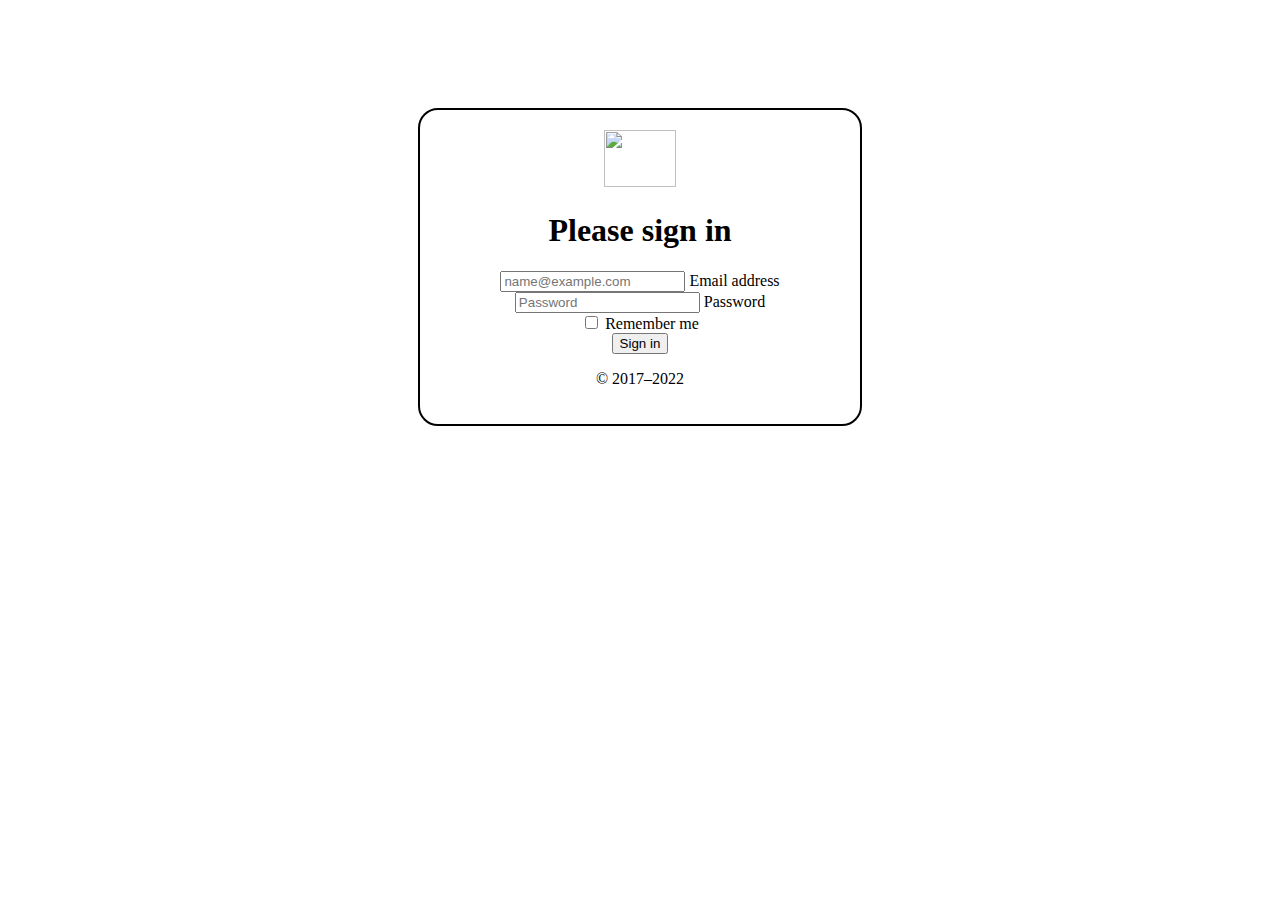
==== login.html @ 669afbdb "incio proyecto" ====
<!DOCTYPE html>
<html lang="en">

<head>
  <meta charset="UTF-8">
  <meta http-equiv="X-UA-Compatible" content="IE=edge">
  <meta name="viewport" content="width=device-width, initial-scale=1.0">
  <link href="https://cdn.jsdelivr.net/npm/bootstrap@5.3.0-alpha1/dist/css/bootstrap.min.css" rel="stylesheet"
    integrity="sha384-GLhlTQ8iRABdZLl6O3oVMWSktQOp6b7In1Zl3/Jr59b6EGGoI1aFkw7cmDA6j6gD" crossorigin="anonymous">
  <link rel="stylesheet" href="./css/loginstyle.css">
  <title>Login</title>
</head>

<body>

  <section>
    <article>
      <main class="form-signin w-100 m-auto">
        <form>
          <img class="mb-4" src="/docs/5.3/assets/brand/bootstrap-logo.svg" alt="" width="72" height="57">
          <h1 class="h3 mb-3 fw-normal">Please sign in</h1>

          <div class="form-floating">
            <input type="email" class="form-control" id="floatingInput" placeholder="name@example.com">
            <label for="floatingInput">Email address</label>
          </div>
          <div class="form-floating">
            <input type="password" class="form-control" id="floatingPassword" placeholder="Password">
            <label for="floatingPassword">Password</label>
          </div>

          <div class="checkbox mb-3">
            <label>
              <input type="checkbox" value="remember-me"> Remember me
            </label>
          </div>
          <button class="w-100 btn btn-lg btn-primary" type="submit">Sign in</button>
          <p class="mt-5 mb-3 text-muted">© 2017–2022</p>
        </form>
      </main>
    </article>
  </section>

</body>

</html>
---- css/loginstyle.css ----
/* login bootstrap */

section {
    display: flex;
    justify-content: center;
}

article {
    margin-top: 100px;
    width: 400px;
    text-align: center;
    border: 2px solid black;
    border-radius: 20px;
    padding: 20px;
}
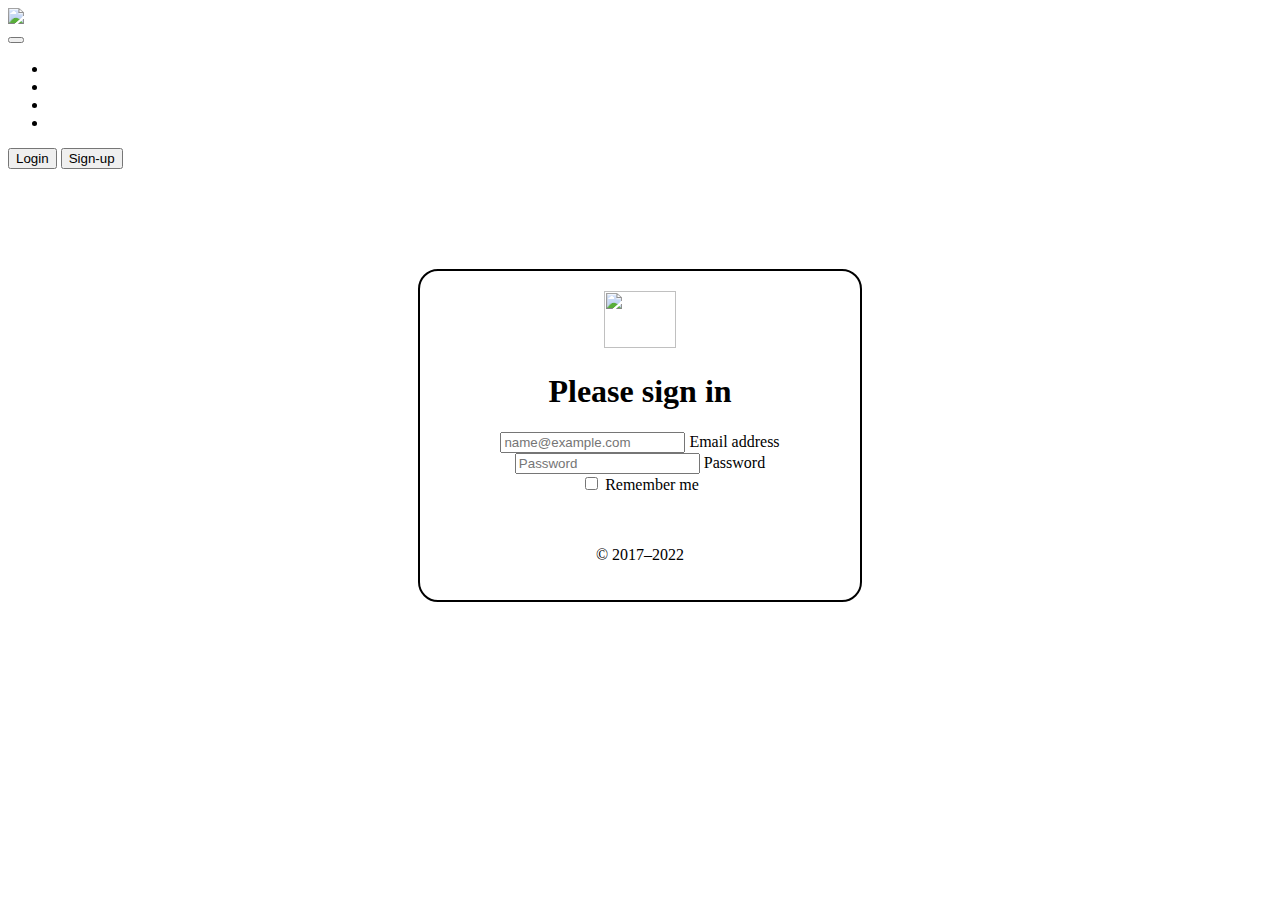
==== commit 56595407: "se adiciona y configura layout bootstrap" ====
--- a/login.html
+++ b/login.html
@@ -12,6 +12,41 @@
 </head>
 
 <body>
+  <header>
+    <!--Nav bar-->
+    <nav class="navbar navbar-expand-md navbar-dark fixed-top bg-dark d-flex">
+      <div class="container-fluid">
+        <div class="col">
+          <a class="navbar-brand" href="#"><img
+              src="https://upload.wikimedia.org/wikipedia/commons/2/26/Spotify_logo_with_text.svg" alt="logo"
+              style="width:150px"></a>
+        </div>
+        <button class="navbar-toggler" type="button" data-bs-toggle="collapse" data-bs-target="#navbarCollapse"
+          aria-controls="navbarCollapse" aria-expanded="false" aria-label="Toggle navigation">
+          <span class="navbar-toggler-icon"></span>
+        </button>
+        <div class="collapse navbar-collapse offset-md-4" id="navbarCollapse">
+          <ul class="navbar-nav me-auto mb-2 mb-md-0">
+            <li class="nav-item">
+              <a class="nav-link active" aria-current="page" href="./">Home</a>
+            </li>
+            <li class="nav-item">
+              <a class="nav-link" href="#">Link</a>
+            </li>
+            <li class="nav-item">
+              <a class="nav-link" href="./login.html">Login</a>
+            </li>
+            <li class="nav-item">
+              <a class="nav-link disabled">Disabled</a>
+            </li>
+          </ul>
+          <button type="button" class="btn btn-outline-primary me-2">Login</button>
+          <button type="button" class="btn btn-primary">Sign-up</button>
+        </div>
+      </div>
+    </nav>
+  </header>
+
 
   <section>
     <article>
@@ -34,7 +69,10 @@
               <input type="checkbox" value="remember-me"> Remember me
             </label>
           </div>
-          <button class="w-100 btn btn-lg btn-primary" type="submit">Sign in</button>
+          <!--<button class="w-100 btn btn-lg btn-primary" type="submit">Sign in</button>-->
+          <div class="w-100 btn btn-lg btn-primary mt-1"><a href="./login.html">Sing in</a></div>
+          <!--<button class="w-100 btn btn-lg btn-primary mt-1" type="submit">Sign Up</button>-->
+          <div class="w-100 btn btn-lg btn-primary mt-1"><a href="./singup.html">Sing Up</a></div>
           <p class="mt-5 mb-3 text-muted">© 2017–2022</p>
         </form>
       </main>
--- a/css/loginstyle.css
+++ b/css/loginstyle.css
@@ -13,3 +13,59 @@
     border-radius: 20px;
     padding: 20px;
 }
+
+a {
+  text-decoration: none;
+  color: white;
+}
+
+
+
+/* singup 
+
+
+body {
+    font-family: Arial, Helvetica, sans-serif;
+  }
+  
+  * {
+    box-sizing: border-box;
+  }
+  
+  .container {
+    padding: 16px;
+    background-color: #f2f2f2;
+  }
+  
+  input[type=text], input[type=email], input[type=password] {
+    width: 100%;
+    padding: 12px;
+    border: 1px solid #ccc;
+    margin-top: 6px;
+    margin-bottom: 16px;
+    resize: vertical;
+  }
+  
+  button[type=submit] {
+    background-color: #4CAF50;
+    color: white;
+    padding: 12px 20px;
+    border: none;
+    cursor: pointer;
+    width: 100%;
+    opacity: 0.9;
+  }
+  
+  button[type=submit]:hover {
+    opacity: 1;
+  }
+  
+  h1 {
+    text-align: center;
+    font-size: 32px;
+  }
+  
+  label {
+    font-size: 20px;
+  }
+  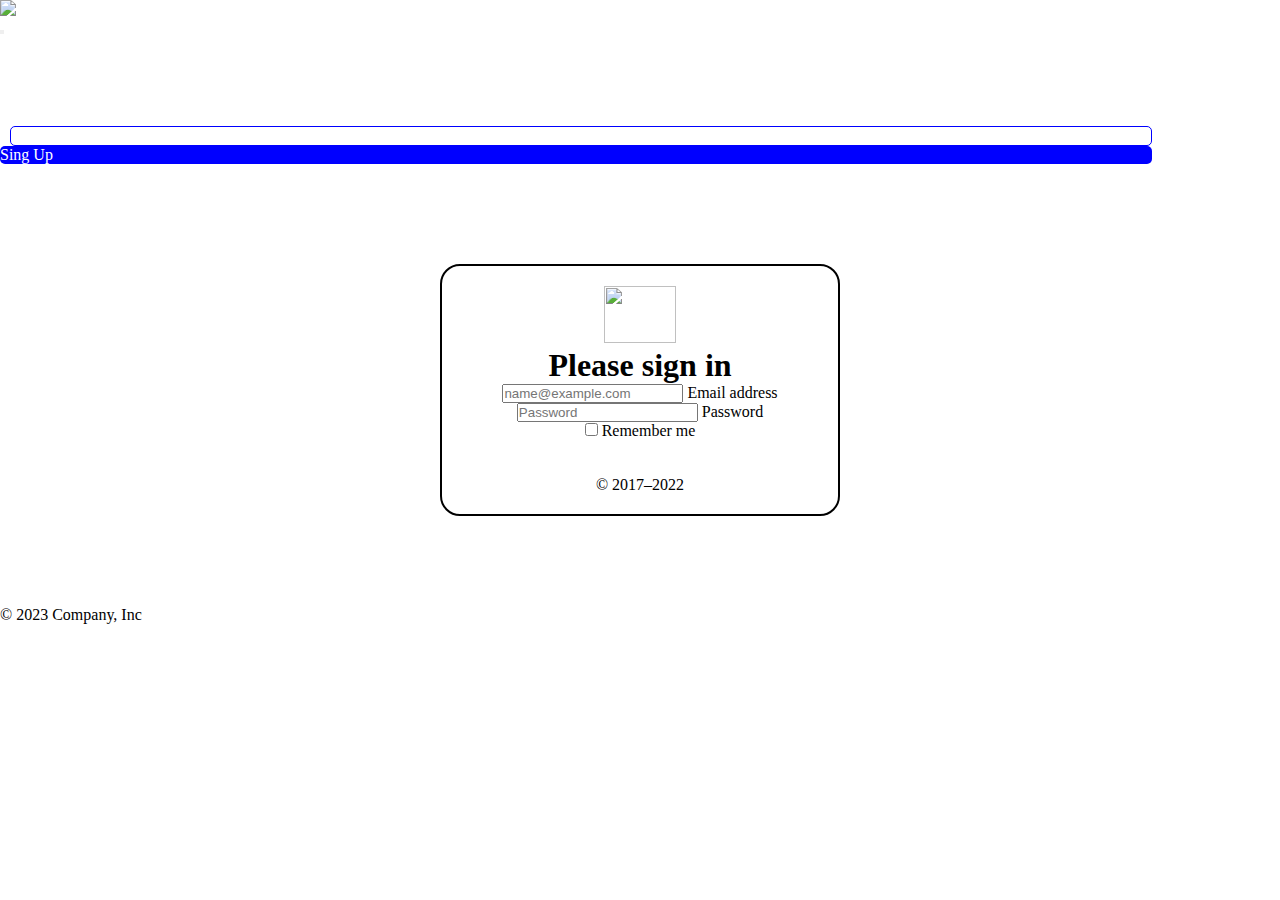
==== commit 73d18e40: "adiciono la descipción de la pagina y otros assets" ====
--- a/login.html
+++ b/login.html
@@ -7,52 +7,73 @@
   <meta name="viewport" content="width=device-width, initial-scale=1.0">
   <link href="https://cdn.jsdelivr.net/npm/bootstrap@5.3.0-alpha1/dist/css/bootstrap.min.css" rel="stylesheet"
     integrity="sha384-GLhlTQ8iRABdZLl6O3oVMWSktQOp6b7In1Zl3/Jr59b6EGGoI1aFkw7cmDA6j6gD" crossorigin="anonymous">
-  <link rel="stylesheet" href="./css/loginstyle.css">
+  <link rel="stylesheet" href="./css/style.css">
   <title>Login</title>
 </head>
 
 <body>
+  <script src="https://cdn.jsdelivr.net/npm/bootstrap@5.3.0-alpha2/dist/js/bootstrap.bundle.min.js"
+  integrity="sha384-qKXV1j0HvMUeCBQ+QVp7JcfGl760yU08IQ+GpUo5hlbpg51QRiuqHAJz8+BrxE/N" crossorigin="anonymous">
+  </script>
+
+  <!--header-->
   <header>
     <!--Nav bar-->
     <nav class="navbar navbar-expand-md navbar-dark fixed-top bg-dark d-flex">
-      <div class="container-fluid">
+      <div class="container-fluid width-class-90">
         <div class="col">
-          <a class="navbar-brand" href="#"><img
-              src="https://upload.wikimedia.org/wikipedia/commons/2/26/Spotify_logo_with_text.svg" alt="logo"
-              style="width:150px"></a>
+          <a class="navbar-brand" href="/"><img
+              src="./assets/img/settings.png" alt="logo"
+              style="width:50px"></a>
+              <a href="./">HeMTec</a>
         </div>
+
         <button class="navbar-toggler" type="button" data-bs-toggle="collapse" data-bs-target="#navbarCollapse"
           aria-controls="navbarCollapse" aria-expanded="false" aria-label="Toggle navigation">
           <span class="navbar-toggler-icon"></span>
         </button>
-        <div class="collapse navbar-collapse offset-md-4" id="navbarCollapse">
-          <ul class="navbar-nav me-auto mb-2 mb-md-0">
+        <div class="collapse navbar-collapse" id="navbarCollapse">
+          <ul class="navbar-nav mb-2 mb-md-0 ms-auto">
             <li class="nav-item">
-              <a class="nav-link active" aria-current="page" href="./">Home</a>
+              <a class="nav-link active" aria-current="page" href="#">Home</a>
             </li>
             <li class="nav-item">
-              <a class="nav-link" href="#">Link</a>
+              <a class="nav-link" href="#">Products</a>
             </li>
             <li class="nav-item">
+              <a class="nav-link" href="#">Services</a>
+            </li>
+            <li class="nav-item">
+              <a class="nav-link" href="#">FAQs</a>
+            </li>
+            <li class="nav-item">
+              <a class="nav-link" href="#">About Us</a>
+            </li>
+            <li class="nav-item login-class me-lg-1 ms-lg-3">
               <a class="nav-link" href="./login.html">Login</a>
             </li>
-            <li class="nav-item">
-              <a class="nav-link disabled">Disabled</a>
+            <li class="nav-item signup-class me-md-1 ms-md-1">
+              <a class="nav-link" href="./singup.html">Sing Up</a>
             </li>
           </ul>
-          <button type="button" class="btn btn-outline-primary me-2">Login</button>
-          <button type="button" class="btn btn-primary">Sign-up</button>
+          <!--<button type="button" class="btn btn-outline-primary ms-2">Login</button>
+          <button type="button" class="btn btn-primary ms-2">Sign-up</button>
+          </div>-->
         </div>
-      </div>
     </nav>
+    <!--end-navbar-->
   </header>
+  <!--end-header-->
 
 
-  <section>
-    <article>
+
+
+  <!--start-signin-form-->
+  <section class="section-signin">
+    <article class="article-signin">
       <main class="form-signin w-100 m-auto">
         <form>
-          <img class="mb-4" src="/docs/5.3/assets/brand/bootstrap-logo.svg" alt="" width="72" height="57">
+          <img class="mb-4" src="./assets/img/settings.png" alt="" width="72" height="57">
           <h1 class="h3 mb-3 fw-normal">Please sign in</h1>
 
           <div class="form-floating">
@@ -78,6 +99,23 @@
       </main>
     </article>
   </section>
+  <!--end-signin-form-->
+
+
+  <!--start-footer-->
+
+  <footer class="py-3 my-4">
+    <ul class="nav justify-content-center border-bottom pb-3 mb-3">
+      <li class="nav-item"><a href="./" class="nav-link px-2 text-body-secondary">Home</a></li>
+      <li class="nav-item"><a href="#" class="nav-link px-2 text-body-secondary">Products</a></li>
+      <li class="nav-item"><a href="#" class="nav-link px-2 text-body-secondary">Services</a></li>
+      <li class="nav-item"><a href="#" class="nav-link px-2 text-body-secondary">FAQs</a></li>
+      <li class="nav-item"><a href="#" class="nav-link px-2 text-body-secondary">About</a></li>
+    </ul>
+    <p class="text-center text-body-secondary">© 2023 Company, Inc</p>
+  </footer>
+
+  <!--end-footer-->
 
 </body>
 
--- a/css/style.css
+++ b/css/style.css
@@ -0,0 +1,164 @@
+/*style css */
+
+* {
+    margin: 0;
+    padding: 0;
+    box-sizing: border-box;
+}
+
+a {
+    text-decoration: none;
+}
+
+body {
+    
+}
+
+header nav .container-fluid {
+    width: 90%;
+}
+
+/*media login min width*/
+
+.width-class-80 {
+    width: 80%;
+    margin: auto;
+}
+
+.carousel-container {
+    height: 300px;
+    display: flex;
+    flex-direction: column;
+    align-items: center;
+    justify-content: center;
+}
+ 
+
+.class-text-height {
+    height: 250px;
+    display: flex;
+    flex-direction: column;
+    align-items: center;
+    justify-content: center;
+}
+
+
+
+.img-class-width {
+    width: 100%;
+}
+
+.width-class-img {
+
+}
+
+
+.login-class {
+    border: 1px solid blue ;
+    border-radius: 5px;
+    margin-left: 10px;
+}
+    
+.signup-class {
+    border-radius: 5px;
+    background-color: blue;
+    color: white !important;
+}
+
+
+@media (max-width: 768px) {
+    .login-class {
+        width: 60px;
+        border: 1px solid blue ;
+        border-radius: 5px;
+        padding-left: 2px;
+        margin-top: 10px;
+        margin-bottom: 5px;
+        margin-left: 0px;
+    }
+    
+    .signup-class {
+        width: 60px;
+        border-radius: 5px;
+        margin-bottom: 5px;
+        padding-left: 2px;
+        background-color: blue;
+        color: white !important;
+    }
+}
+
+
+
+
+@media (max-width: 991px) {
+    .con-class-column {
+    flex-direction: column;
+    align-items: center;
+    justify-content: center;
+    }
+
+}
+
+
+@media (max-width: 575.98px) {
+    .con-class-column {
+    flex-direction: column !important;
+    align-items: center !important;
+    justify-content: center !important;
+    }
+
+}
+
+
+    /*
+
+
+    article img {
+        display: block;
+        margin-left: auto;
+
+        text-align: center !important;
+    }
+}
+
+
+/*login */
+
+
+.section-signin {
+    display: flex;
+    align-items: center;
+    justify-content: center;
+}
+
+.article-signin {
+    margin-top: 100px;
+    width: 400px;
+    text-align: center;
+    border: 2px solid black;
+    border-radius: 20px;
+    padding: 20px;
+}
+
+a {
+  text-decoration: none;
+  color: white;
+}
+
+/* signup*/
+
+
+.section-signup {
+    display: flex;
+    align-items: center;
+    justify-content: center;
+}
+
+.article-signup {
+    margin-top: 100px;
+    width: 400px;
+    text-align: center;
+    border: 2px solid black;
+    border-radius: 20px;
+    padding: 20px;
+}
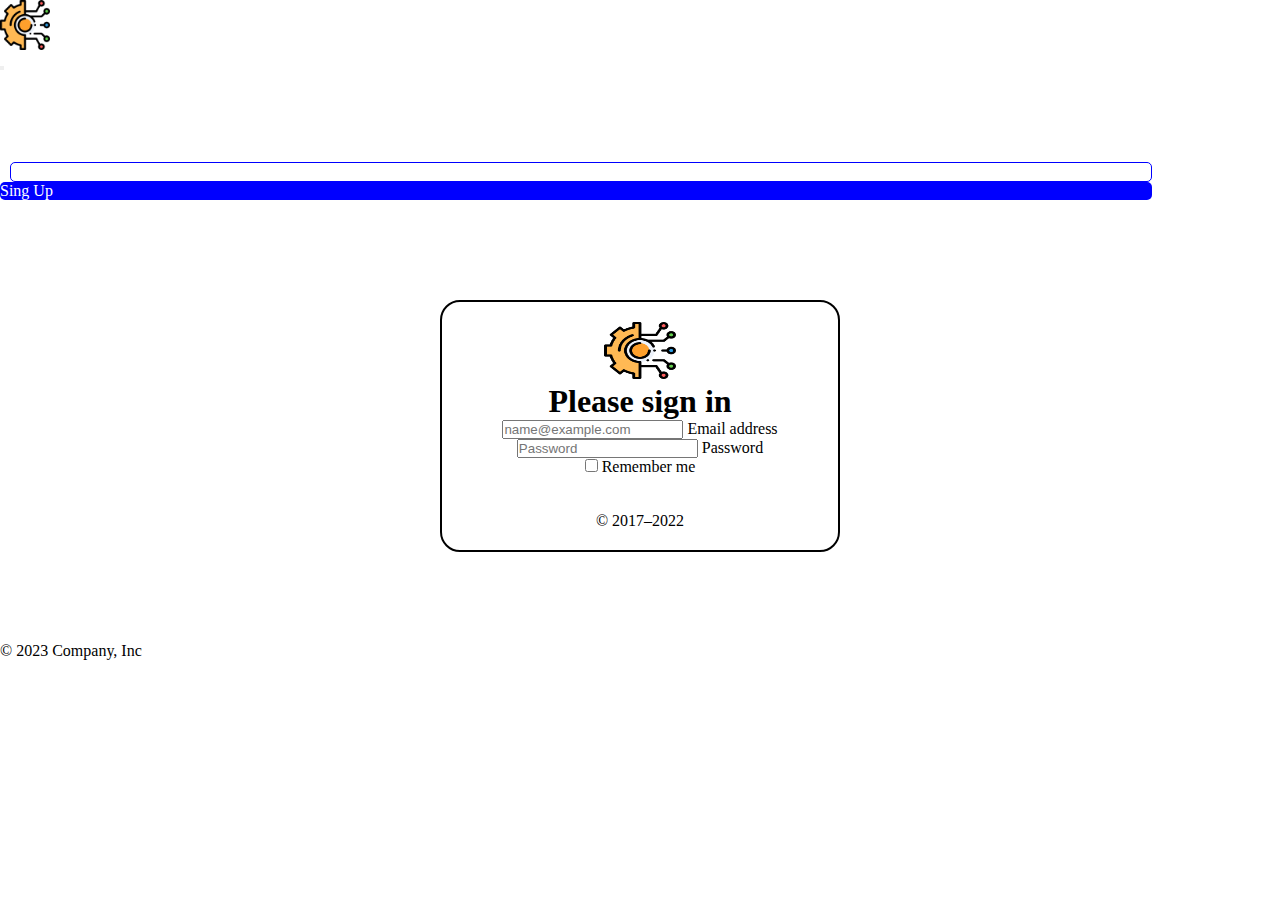
==== commit 49530baf: "adiciono binarios del proyecto y redes sociales" ====
--- a/login.html
+++ b/login.html
@@ -35,7 +35,7 @@
         <div class="collapse navbar-collapse" id="navbarCollapse">
           <ul class="navbar-nav mb-2 mb-md-0 ms-auto">
             <li class="nav-item">
-              <a class="nav-link active" aria-current="page" href="#">Home</a>
+              <a class="nav-link active" aria-current="page" href="./">Home</a>
             </li>
             <li class="nav-item">
               <a class="nav-link" href="#">Products</a>
--- a/css/style.css
+++ b/css/style.css
@@ -16,6 +16,19 @@
 
 header nav .container-fluid {
     width: 90%;
+}
+
+
+.login-class {
+    border: 1px solid blue ;
+    border-radius: 5px;
+    margin-left: 10px;
+}
+    
+.signup-class {
+    border-radius: 5px;
+    background-color: blue;
+    color: white !important;
 }
 
 /*media login min width*/
@@ -42,29 +55,26 @@
     justify-content: center;
 }
 
-
-
 .img-class-width {
     width: 100%;
 }
 
-.width-class-img {
+.social-network {
+    width: 30px;
+}
+.margin-social {
+    margin-left: 20px;
 
 }
 
+@media (max-width: 575.98px) {
+    .con-class-column {
+    flex-direction: column;
+    align-items: center;
+    justify-content: center;
+    }
 
-.login-class {
-    border: 1px solid blue ;
-    border-radius: 5px;
-    margin-left: 10px;
 }
-    
-.signup-class {
-    border-radius: 5px;
-    background-color: blue;
-    color: white !important;
-}
-
 
 @media (max-width: 768px) {
     .login-class {
@@ -88,8 +98,6 @@
 }
 
 
-
-
 @media (max-width: 991px) {
     .con-class-column {
     flex-direction: column;
@@ -100,26 +108,9 @@
 }
 
 
-@media (max-width: 575.98px) {
-    .con-class-column {
-    flex-direction: column !important;
-    align-items: center !important;
-    justify-content: center !important;
-    }
-
-}
 
 
-    /*
 
-
-    article img {
-        display: block;
-        margin-left: auto;
-
-        text-align: center !important;
-    }
-}
 
 
 /*login */
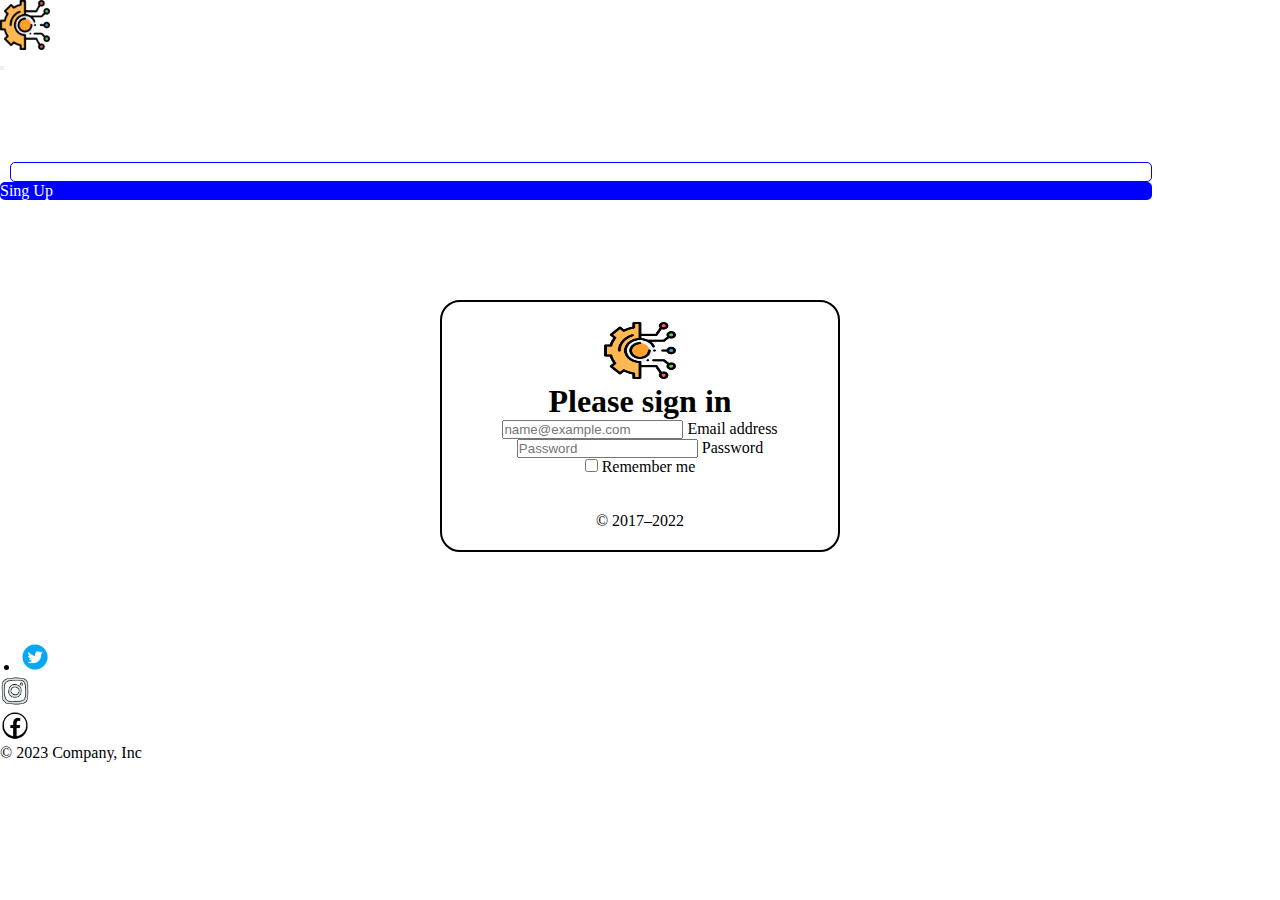
==== commit 3508451a: "update footer" ====
--- a/login.html
+++ b/login.html
@@ -13,8 +13,8 @@
 
 <body>
   <script src="https://cdn.jsdelivr.net/npm/bootstrap@5.3.0-alpha2/dist/js/bootstrap.bundle.min.js"
-  integrity="sha384-qKXV1j0HvMUeCBQ+QVp7JcfGl760yU08IQ+GpUo5hlbpg51QRiuqHAJz8+BrxE/N" crossorigin="anonymous">
-  </script>
+    integrity="sha384-qKXV1j0HvMUeCBQ+QVp7JcfGl760yU08IQ+GpUo5hlbpg51QRiuqHAJz8+BrxE/N" crossorigin="anonymous">
+    </script>
 
   <!--header-->
   <header>
@@ -22,10 +22,8 @@
     <nav class="navbar navbar-expand-md navbar-dark fixed-top bg-dark d-flex">
       <div class="container-fluid width-class-90">
         <div class="col">
-          <a class="navbar-brand" href="/"><img
-              src="./assets/img/settings.png" alt="logo"
-              style="width:50px"></a>
-              <a href="./">HeMTec</a>
+          <a class="navbar-brand" href="/"><img src="./assets/img/settings.png" alt="logo" style="width:50px"></a>
+          <a href="./">HeMTec</a>
         </div>
 
         <button class="navbar-toggler" type="button" data-bs-toggle="collapse" data-bs-target="#navbarCollapse"
@@ -103,18 +101,28 @@
 
 
   <!--start-footer-->
-
   <footer class="py-3 my-4">
-    <ul class="nav justify-content-center border-bottom pb-3 mb-3">
-      <li class="nav-item"><a href="./" class="nav-link px-2 text-body-secondary">Home</a></li>
-      <li class="nav-item"><a href="#" class="nav-link px-2 text-body-secondary">Products</a></li>
-      <li class="nav-item"><a href="#" class="nav-link px-2 text-body-secondary">Services</a></li>
-      <li class="nav-item"><a href="#" class="nav-link px-2 text-body-secondary">FAQs</a></li>
-      <li class="nav-item"><a href="#" class="nav-link px-2 text-body-secondary">About</a></li>
-    </ul>
-    <p class="text-center text-body-secondary">© 2023 Company, Inc</p>
+    <div class="border-bottom pb-3 mb-3">
+    </div>
+    <div>
+      <ul class="nav justify-content-center">
+        <li class="nav-item"><a href="./" class="nav-link px-2 text-body-secondary">Home</a></li>
+        <li class="nav-item"><a href="#" class="nav-link px-2 text-body-secondary">Products</a></li>
+        <li class="nav-item"><a href="#" class="nav-link px-2 text-body-secondary">Services</a></li>
+        <li class="nav-item"><a href="#" class="nav-link px-2 text-body-secondary">FAQs</a></li>
+        <li class="nav-item"><a href="#" class="nav-link px-2 text-body-secondary">About</a></li>
+        <li class="nav-item margin-social"><a href="https://twitter.com" class="nav-link px-2 text-body-secondary"><img
+              class="social-network" src="./assets/img/twitter.png" alt="Twitter"></a></li>
+        <li class="nav-item"><a href="https://instagram.com" class="nav-link px-2 text-body-secondary"><img
+              class="social-network" src="./assets/img/instagram.png" alt="Instagram"></a></li>
+        <li class="nav-item"><a href="https://instagram.com" class="nav-link px-2 text-body-secondary"><img
+              class="social-network" src="./assets/img/facebook-48.png" alt="Facebook"></a></li>
+      </ul>
+      <div class="border-bottom pb-3 mb-3">
+      </div>
+      <div>
+        <p class="text-center text-body-secondary">© 2023 Company, Inc</p>
   </footer>
-
   <!--end-footer-->
 
 </body>
--- a/css/style.css
+++ b/css/style.css
@@ -64,7 +64,6 @@
 }
 .margin-social {
     margin-left: 20px;
-
 }
 
 @media (max-width: 575.98px) {
